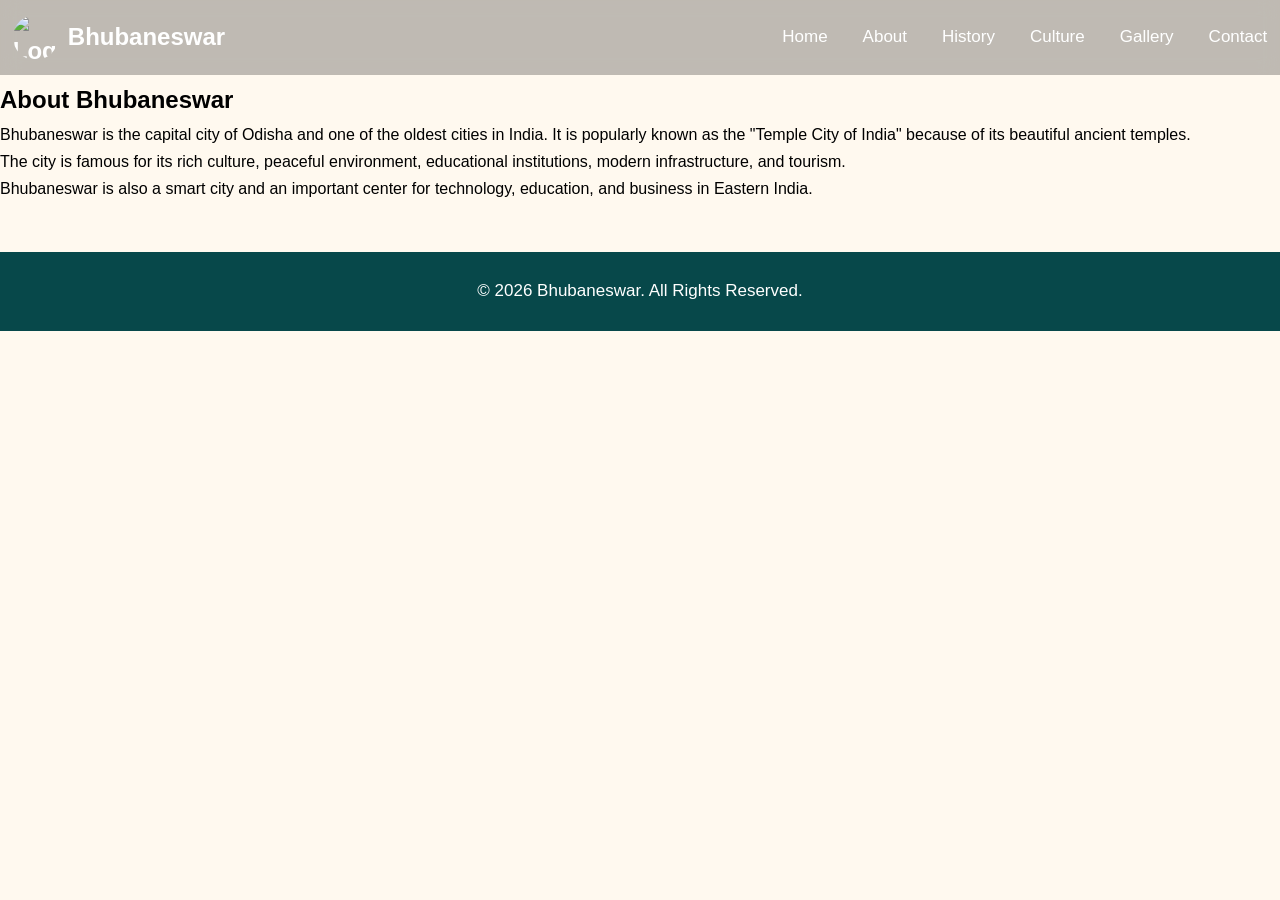
==== Preetisudha_TaskSubmission/Task4/about.html @ 6d7b1679 "Add files via upload" ====
<!DOCTYPE html>
<html lang="en">
<head>
  <meta charset="UTF-8">
  <meta name="viewport" content="width=device-width, initial-scale=1.0">
  <title>About Bhubaneswar</title>

  <link rel="stylesheet" href="style.css">
  <link rel="stylesheet" href="about.css">
</head>

<body>
  <nav>
    <div class="logo">
      <img src="/image/favicon.jpg" alt="Logo">
      <span>Bhubaneswar</span>
    </div>
    <ul class="nav-links">
      <li><a href="index.html">Home</a></li>
      <li><a href="about.html">About</a></li>
      <li><a href="history.html">History</a></li>
      <li><a href="culture.html">Culture</a></li>
      <li><a href="gallery.html">Gallery</a></li>
      <li><a href="contact.html">Contact</a></li>
    </ul>
  </nav>
  <section class="page-section">
    <h1>About Bhubaneswar</h1>
    <p>
      Bhubaneswar is the capital city of Odisha and one of the
      oldest cities in India. It is popularly known as the
      "Temple City of India" because of its beautiful ancient temples.
    </p>
    <p>
      The city is famous for its rich culture, peaceful environment,
      educational institutions, modern infrastructure, and tourism.
    </p>
    <p>
      Bhubaneswar is also a smart city and an important center
      for technology, education, and business in Eastern India.
    </p>

  </section>
  <footer>
    &copy; 2026 Bhubaneswar. All Rights Reserved.
  </footer>
</body>
</html>
---- Preetisudha_TaskSubmission/Task4/style.css ----
*{
      margin:0;
      padding:0;
      box-sizing:border-box;
      scroll-behavior:smooth;
    }
    body{
      font-family:'Segoe UI', Tahoma, Geneva, Verdana, sans-serif;
      background:rgb(255, 249, 239);
      overflow-x:hidden;
      line-height:1.7;
      padding-top:80px;
    }
    img{
      width:100%;
      display:block;
    }

    a{
      text-decoration:none;
      color:white;
    }

    li{
      list-style:none;
    }
    nav{
      width:100%;
      position:fixed;
      top: 0;
      left:0;
      z-index:1000;

      display:flex;
      justify-content:space-between;
      align-items:center;

      padding:15px 1%;

      background:rgba(0,0,0,0.25);
      backdrop-filter:blur(10px);
    }

    .logo{
      display:flex;
      align-items:center;
      gap:10px;
      color:white;
      font-size:24px;
      font-weight:700;
    }

    .logo img{
      width:45px;
      height:45px;
      border-radius:50%;
    }

    .nav-links{
      display:flex;
      gap:35px;
    }

    .nav-links a{
      position:relative;
      font-size:17px;
      font-weight:500;
      transition:0.3s;
    }

    .nav-links a:hover{
      color:#ffd166;
    }

    .nav-links a::after{
      content:"";
      position:absolute;
      left:0;
      bottom:-5px;
      width:0%;
      height:2px;
      background:#ffd166;
      transition:0.3s;
    }

    .nav-links a:hover::after{
      width:100%;
    }

    header{
      width:100%;
      min-height:100vh;

      background:
      linear-gradient(rgba(0,0,0,0.7), rgba(0,0,0,0.5)),
      url('/image/gallery3.jpg');

      background-size:cover;
      background-position:center;
      background-repeat:no-repeat;
      background-attachment:fixed;

      display:flex;
      justify-content:center;
      align-items:center;
      text-align:center;
      padding:20px;
    }

    .hero-content{
      color:white;
      max-width:900px;
      animation:fadeIn 1.2s ease;
    }

    .hero-content h1{
      font-size:60px;
      margin-bottom:20px;
      font-family:Georgia, 'Times New Roman', Times, serif;
      text-shadow:0px 4px 10px rgba(0,0,0,0.5);
    }

    .hero-content p{
      font-size:22px;
      margin-bottom:30px;
    }

    .hero-btn{
      display:inline-block;
      padding:14px 35px;
      background:#ffd166;
      color:black;
      border-radius:50px;
      font-weight:600;
      transition:0.3s;
    }

    .hero-btn:hover{
      transform:translateY(-5px);
      background:white;
    }

    @keyframes fadeIn{
      from{
        opacity:0;
        transform:translateY(30px);
      }
      to{
        opacity:1;
        transform:translateY(0);
      }
    }

    main{
      width:100%;
      padding:90px 8%;
    }

    .section-title{
      text-align:center;
      margin-bottom:60px;
    }

    .section-title h2{
      font-size:45px;
      color:rgb(7,72,74);
      margin-bottom:15px;
      font-family:Georgia, 'Times New Roman', Times, serif;
    }

    .section-title p{
      color:#555;
      font-size:18px;
    }
    .intro-container{
      display:flex;
      align-items:center;
      gap:50px;
      margin-bottom:80px;
    }

    .intro-text{
      flex:1;
    }

    .intro-text h3{
      font-size:40px;
      color:rgb(7,72,74);
      margin-bottom:20px;
      font-family:Georgia, 'Times New Roman', Times, serif;
    }

    .intro-text p{
      font-size:18px;
      margin-bottom:20px;
      color:#333;
      text-align:justify;
    }

    .intro-image{
      flex:1;
    }

    .intro-image img{
      border-radius:20px;
      box-shadow:0px 10px 25px rgba(0,0,0,0.2);
      transition:0.4s;
    }

    .intro-image img:hover{
      transform:scale(1.03);
    }
    .card-section{
      margin-top:50px;
    }

    .cards{
      display:grid;
      grid-template-columns:repeat(auto-fit, minmax(250px, 1fr));
      gap:30px;
    }

    .card{
      background:white;
      padding:30px;
      border-radius:20px;
      box-shadow:0 5px 20px rgba(0,0,0,0.1);
      transition:0.4s;
    }

    .card:hover{
      transform:translateY(-10px);
    }

    .card h3{
      margin-bottom:15px;
      color:rgb(7,72,74);
      font-size:28px;
    }

    .card p{
      color:#555;
      font-size:17px;
    }

    footer{
      background:rgb(7,72,74);
      color:white;
      text-align:center;
      padding:25px;
      margin-top:50px;
      font-size:17px;
    }
    @media(max-width:992px){

      .hero-content h1{
        font-size:55px;
      }

      .intro-container{
        flex-direction:column;
      }

    }

    @media(max-width:768px){

      nav{
        flex-direction:column;
        gap:15px;
      }

      .nav-links{
        flex-wrap:wrap;
        justify-content:center;
        gap:20px;
      }

      .hero-content h1{
        font-size:42px;
      }

      .hero-content p{
        font-size:18px;
      }

      .section-title h2{
        font-size:35px;
      }

      .intro-text h3{
        font-size:32px;
      }

    }

    @media(max-width:480px){

      .hero-content h1{
        font-size:34px;
      }

      .hero-content p{
        font-size:16px;
      }

      .hero-btn{
        padding:12px 28px;
      }

      .nav-links{
        gap:15px;
      }

      .nav-links a{
        font-size:15px;
      }

    }
---- Preetisudha_TaskSubmission/Task4/about.css ----
.about-section{
    padding: 80px 10% 40px;
}
.place-section{
    padding: 70px 10%;
    display: flex;
    align-items: center;
    gap: 60px;
    flex-wrap: wrap;
}
.place-section.reverse{
    flex-direction: row-reverse;
}
.place-image{
    flex: 1;
}
.place-image img{
    width: 100%;
    border-radius: 14px;
    height: 380px;
    object-fit: cover;
    box-shadow: 0 5px 20px rgba(0,0,0,0.15);
}
.place-content{
    flex: 1;
}
.place-content h2{
    font-size: 36px;
    margin-bottom: 20px;
    color: #222;
}
.place-content p{
    line-height: 1.9;
    margin-bottom: 18px;
    color: #555;
    font-size: 17px;
}
@media(max-width:768px){
    .place-section{
        padding: 50px 5%;
        gap: 30px;
    }
    .place-image img{
        height: 250px;
    }
    .place-content h2{
        font-size: 28px;
    }
}
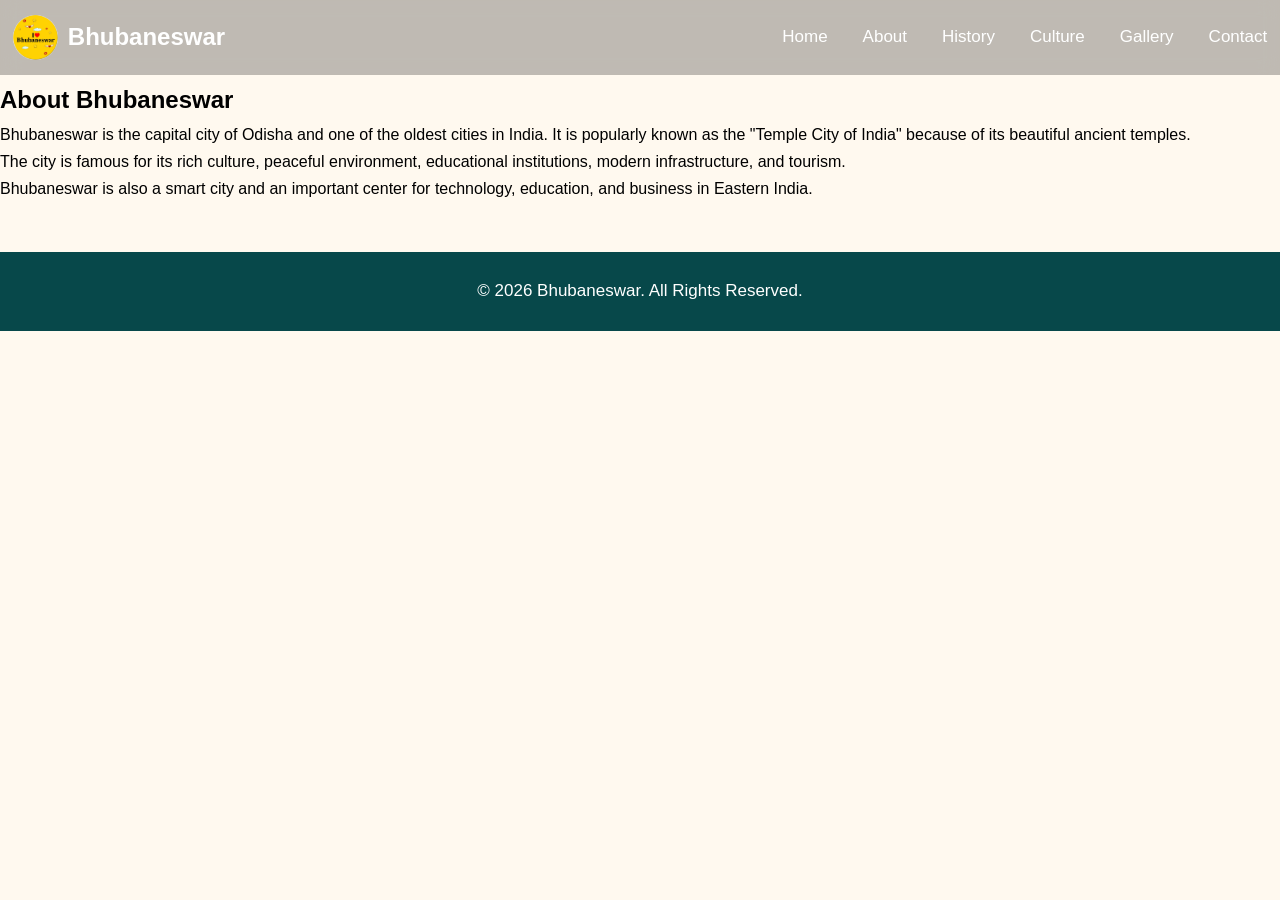
==== commit 6dc740c5: "Update about.html" ====
--- a/Preetisudha_TaskSubmission/Task4/about.html
+++ b/Preetisudha_TaskSubmission/Task4/about.html
@@ -12,7 +12,7 @@
 <body>
   <nav>
     <div class="logo">
-      <img src="/image/favicon.jpg" alt="Logo">
+      <img src="image/favicon.jpg" alt="Logo">
       <span>Bhubaneswar</span>
     </div>
     <ul class="nav-links">
@@ -45,4 +45,4 @@
     &copy; 2026 Bhubaneswar. All Rights Reserved.
   </footer>
 </body>
-</html>+</html>
--- a/Preetisudha_TaskSubmission/Task4/style.css
+++ b/Preetisudha_TaskSubmission/Task4/style.css
@@ -93,7 +93,7 @@
 
       background:
       linear-gradient(rgba(0,0,0,0.7), rgba(0,0,0,0.5)),
-      url('/image/gallery3.jpg');
+      url('image/gallery3.jpg');
 
       background-size:cover;
       background-position:center;
@@ -319,4 +319,4 @@
     }
 
 
-    +    
